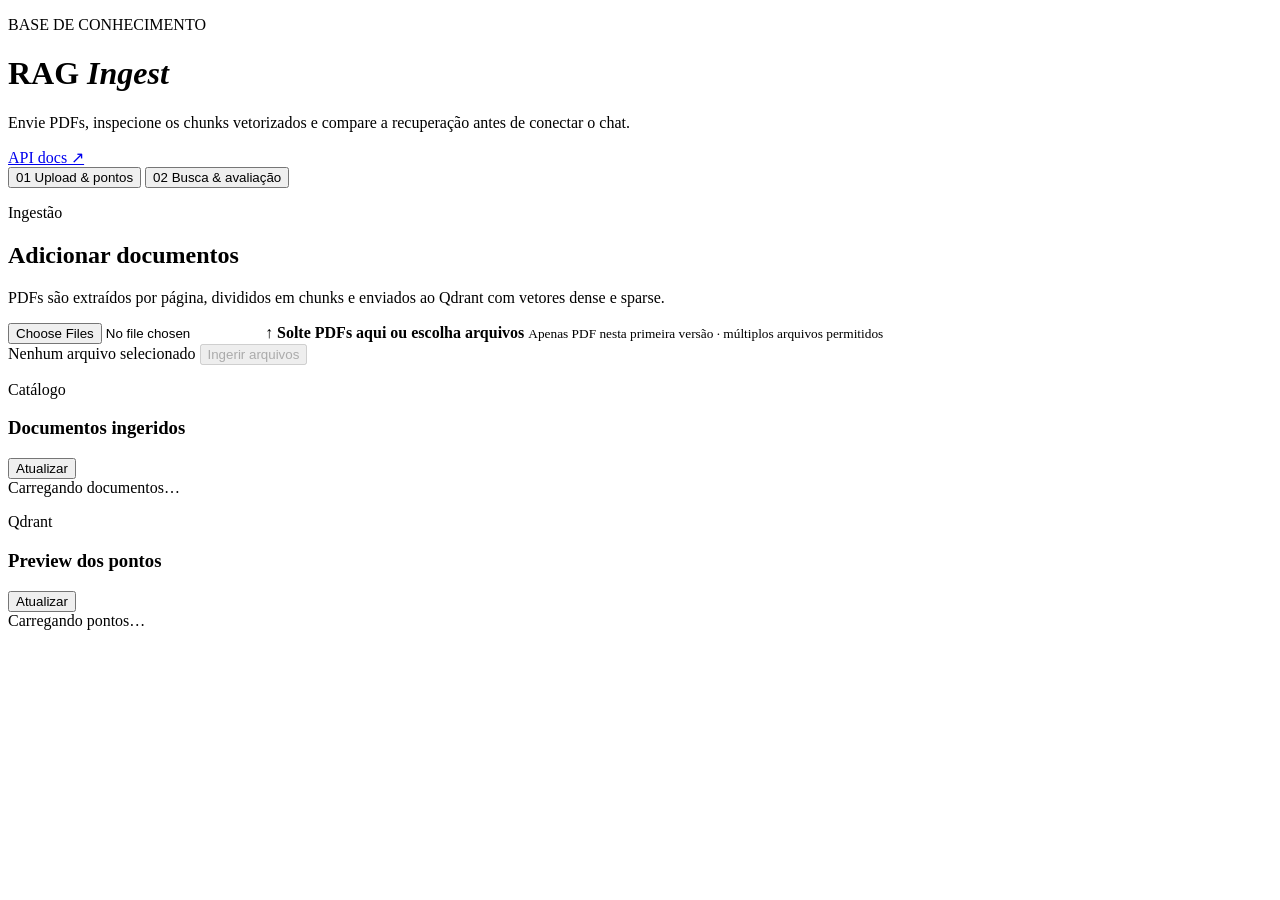
==== ingest/web/index.html @ c363cbd4 "feat: implement retrieval service with dense, sparse, and hybrid search methods - Add retrieval.py f" ====
<!doctype html>
<html lang="pt-BR">
  <head>
    <meta charset="UTF-8" />
    <meta name="viewport" content="width=device-width, initial-scale=1.0" />
    <meta name="description" content="Painel de ingestão e avaliação de recuperação RAG" />
    <title>RAG Ingest</title>
    <link rel="preconnect" href="https://fonts.googleapis.com" />
    <link rel="preconnect" href="https://fonts.gstatic.com" crossorigin />
    <link href="https://fonts.googleapis.com/css2?family=DM+Mono:wght@400;500&family=Manrope:wght@400;500;600;700;800&display=swap" rel="stylesheet" />
    <link rel="stylesheet" href="/styles.css" />
  </head>
  <body>
    <main class="shell">
      <header class="hero">
        <div>
          <p class="eyebrow"><span></span> BASE DE CONHECIMENTO</p>
          <h1>RAG <em>Ingest</em></h1>
          <p class="lede">Envie PDFs, inspecione os chunks vetorizados e compare a recuperação antes de conectar o chat.</p>
        </div>
        <a class="api-link" href="http://localhost:8010/docs" target="_blank" rel="noreferrer">API docs ↗</a>
      </header>

      <section class="tabs" aria-label="Módulos de ingestão">
        <button class="tab active" type="button" data-tab="upload" aria-selected="true">01 <span>Upload & pontos</span></button>
        <button class="tab" type="button" data-tab="search" aria-selected="false">02 <span>Busca & avaliação</span></button>
      </section>

      <section id="upload-panel" class="panel active" role="tabpanel">
        <div class="panel-heading">
          <div>
            <p class="section-label">Ingestão</p>
            <h2>Adicionar documentos</h2>
          </div>
          <p>PDFs são extraídos por página, divididos em chunks e enviados ao Qdrant com vetores dense e sparse.</p>
        </div>

        <form id="upload-form" class="upload-form">
          <label class="dropzone" for="pdf-files">
            <input id="pdf-files" name="files" type="file" accept="application/pdf,.pdf" multiple />
            <span class="upload-icon">↑</span>
            <strong>Solte PDFs aqui ou escolha arquivos</strong>
            <small>Apenas PDF nesta primeira versão · múltiplos arquivos permitidos</small>
          </label>
          <div class="upload-footer">
            <span id="file-summary" class="muted">Nenhum arquivo selecionado</span>
            <button id="upload-button" class="button primary" type="submit" disabled>Ingerir arquivos</button>
          </div>
        </form>

        <div id="upload-message" class="notice" hidden></div>

        <div class="split-section">
          <section>
            <div class="subheading">
              <div>
                <p class="section-label">Catálogo</p>
                <h3>Documentos ingeridos</h3>
              </div>
              <button id="refresh-documents" class="button ghost" type="button">Atualizar</button>
            </div>
            <div id="documents-list" class="document-list loading">Carregando documentos…</div>
          </section>

          <section>
            <div class="subheading">
              <div>
                <p class="section-label">Qdrant</p>
                <h3>Preview dos pontos <span id="points-total" class="count"></span></h3>
              </div>
              <button id="refresh-points" class="button ghost" type="button">Atualizar</button>
            </div>
            <div id="points-list" class="points-list loading">Carregando pontos…</div>
          </section>
        </div>
      </section>

      <section id="search-panel" class="panel" role="tabpanel" hidden>
        <div class="panel-heading">
          <div>
            <p class="section-label">Recuperação</p>
            <h2>Perguntar à base</h2>
          </div>
          <p>Compare BM25, busca semântica densa e fusão híbrida no mesmo conjunto de documentos.</p>
        </div>

        <form id="search-form" class="search-form">
          <label class="question-field">
            <span>Sua pergunta</span>
            <textarea id="query" name="query" rows="3" placeholder="Ex.: Quais são os requisitos para..." required></textarea>
          </label>
          <div class="search-controls">
            <label>
              <span>Método</span>
              <select id="method" name="method">
                <option value="hybrid">Híbrido · Sparse BM25 + Dense</option>
                <option value="bm25">Sparse BM25 · Qdrant</option>
                <option value="dense">Dense · all-MiniLM-L6-v2</option>
              </select>
            </label>
            <label>
              <span>Top K</span>
              <select id="top-k" name="top-k">
                <option value="3">3</option>
                <option value="5" selected>5</option>
                <option value="10">10</option>
                <option value="20">20</option>
              </select>
            </label>
            <button class="button primary" type="submit">Buscar</button>
          </div>
          <label class="relevance-field">
            <span>Chunks relevantes <small>(opcional — IDs separados por vírgula para calcular métricas)</small></span>
            <input id="relevant-ids" name="relevant-ids" type="text" placeholder="Cole os IDs dos chunks que deveriam aparecer" />
          </label>
        </form>

        <p id="search-message" class="notice" hidden></p>
        <div class="results-layout">
          <section>
            <div class="subheading results-heading">
              <div>
                <p class="section-label">Top K</p>
                <h3>Resultados</h3>
              </div>
              <span id="result-method" class="method-badge">Aguardando busca</span>
            </div>
            <div id="search-results" class="search-results empty-state">Faça uma pergunta para ver os chunks recuperados.</div>
          </section>
          <aside class="metrics-card">
            <div>
              <p class="section-label">Avaliação</p>
              <h3>Métricas de ranking</h3>
            </div>
            <div id="metrics" class="metrics-grid"></div>
            <p id="metrics-note" class="metrics-note">Informe chunks relevantes para habilitar a avaliação supervisionada.</p>
          </aside>
        </div>
      </section>
    </main>
    <template id="metric-template">
      <div class="metric"><span></span><strong>—</strong></div>
    </template>
    <script src="/app.js" defer></script>
  </body>
</html>
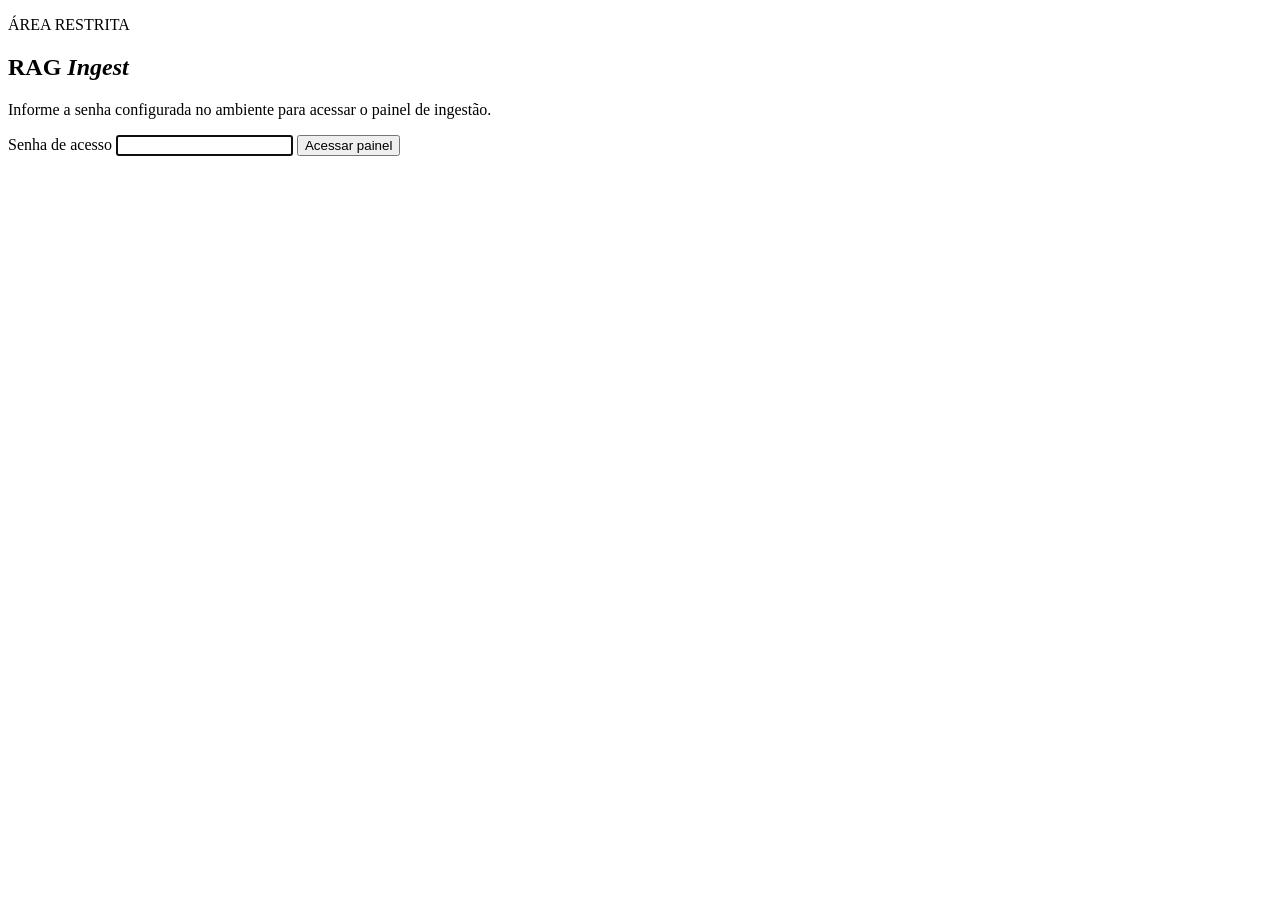
==== commit 08798cd0: "feat: implement authentication with password protection and session management" ====
--- a/ingest/web/index.html
+++ b/ingest/web/index.html
@@ -11,14 +11,31 @@
     <link rel="stylesheet" href="/styles.css" />
   </head>
   <body>
-    <main class="shell">
+    <section id="auth-gate" class="auth-gate" aria-labelledby="auth-title">
+      <form id="auth-form" class="auth-card">
+        <p class="eyebrow"><span></span> ÁREA RESTRITA</p>
+        <h1 id="auth-title">RAG <em>Ingest</em></h1>
+        <p>Informe a senha configurada no ambiente para acessar o painel de ingestão.</p>
+        <label class="auth-password" for="auth-password">
+          <span>Senha de acesso</span>
+          <input id="auth-password" name="password" type="password" autocomplete="current-password" required autofocus />
+        </label>
+        <p id="auth-message" class="notice error" role="alert" hidden></p>
+        <button id="auth-submit" class="button primary" type="submit">Acessar painel</button>
+      </form>
+    </section>
+
+    <main id="app-shell" class="shell" hidden>
       <header class="hero">
         <div>
           <p class="eyebrow"><span></span> BASE DE CONHECIMENTO</p>
           <h1>RAG <em>Ingest</em></h1>
           <p class="lede">Envie PDFs, inspecione os chunks vetorizados e compare a recuperação antes de conectar o chat.</p>
         </div>
-        <a class="api-link" href="http://localhost:8010/docs" target="_blank" rel="noreferrer">API docs ↗</a>
+        <div class="hero-actions">
+          <a class="api-link" href="/docs" target="_blank" rel="noreferrer">API docs ↗</a>
+          <button id="logout-button" class="button ghost" type="button">Sair</button>
+        </div>
       </header>
 
       <section class="tabs" aria-label="Módulos de ingestão">
